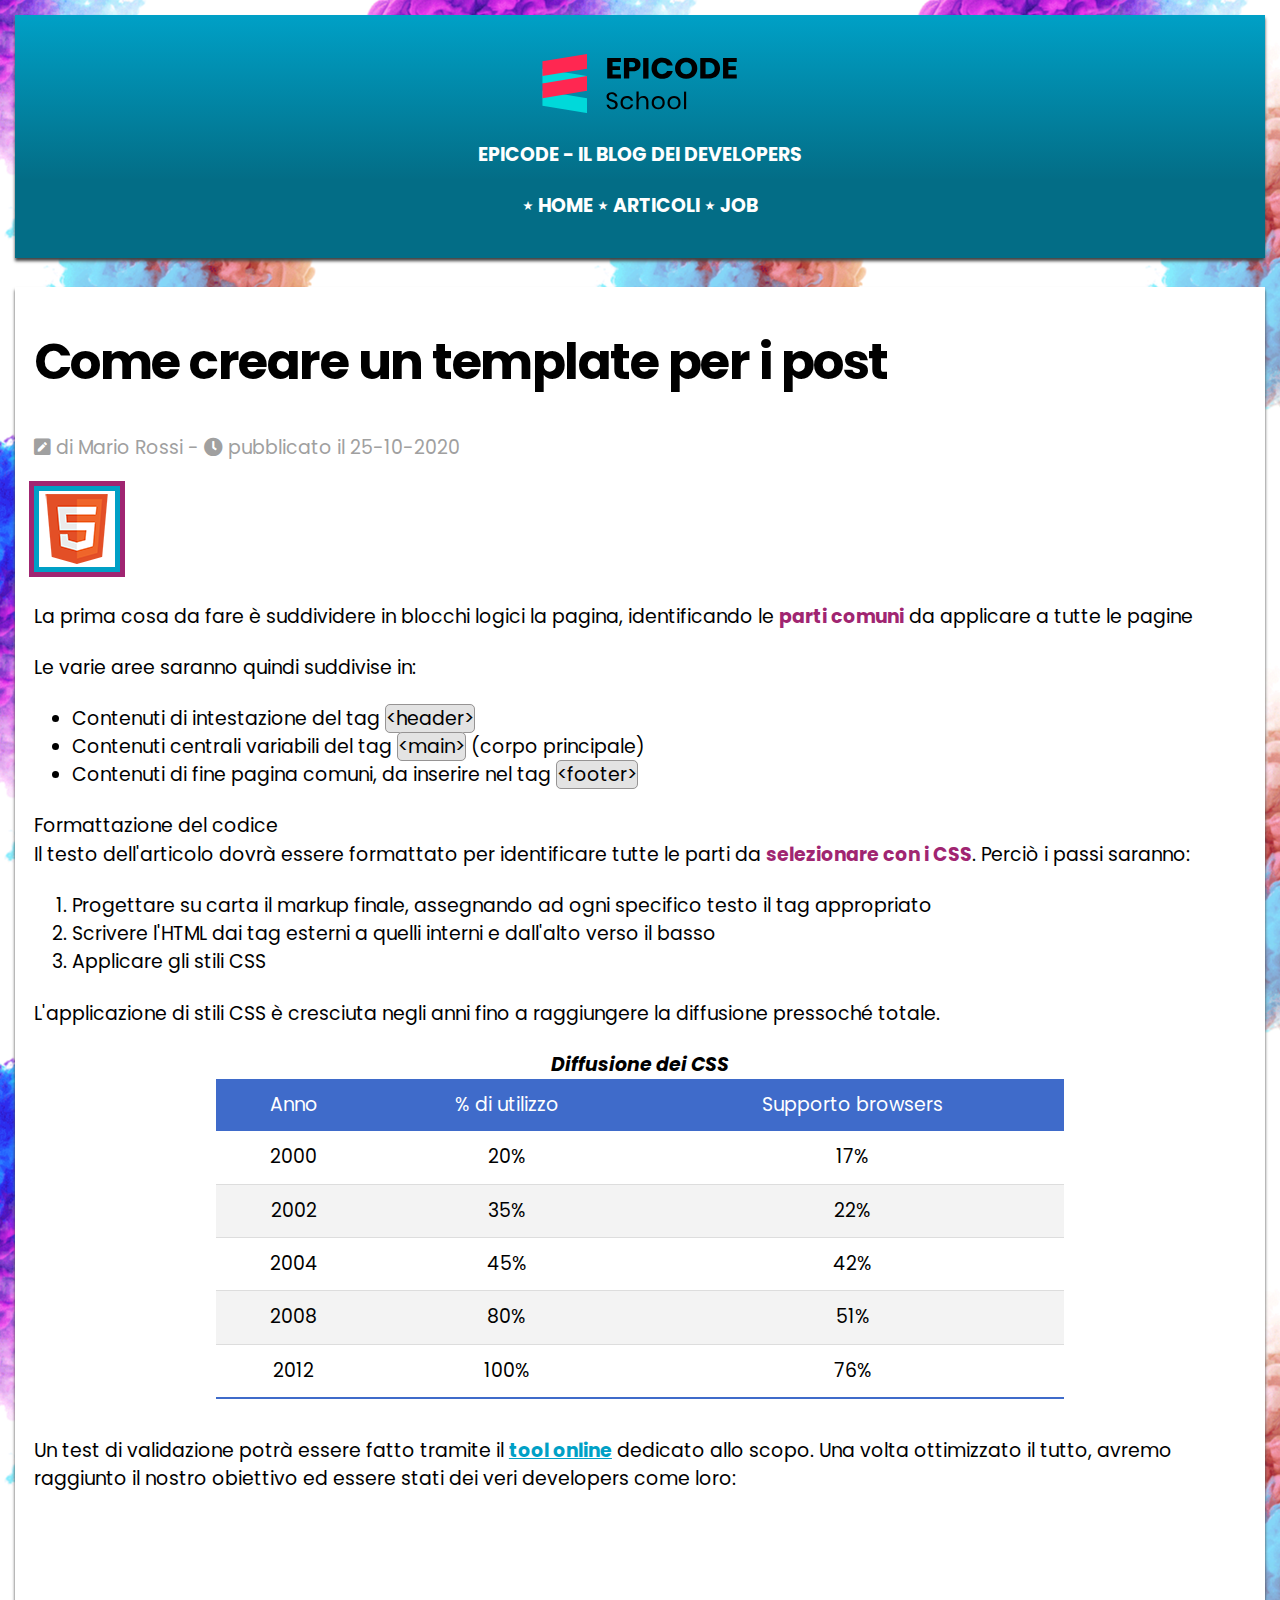
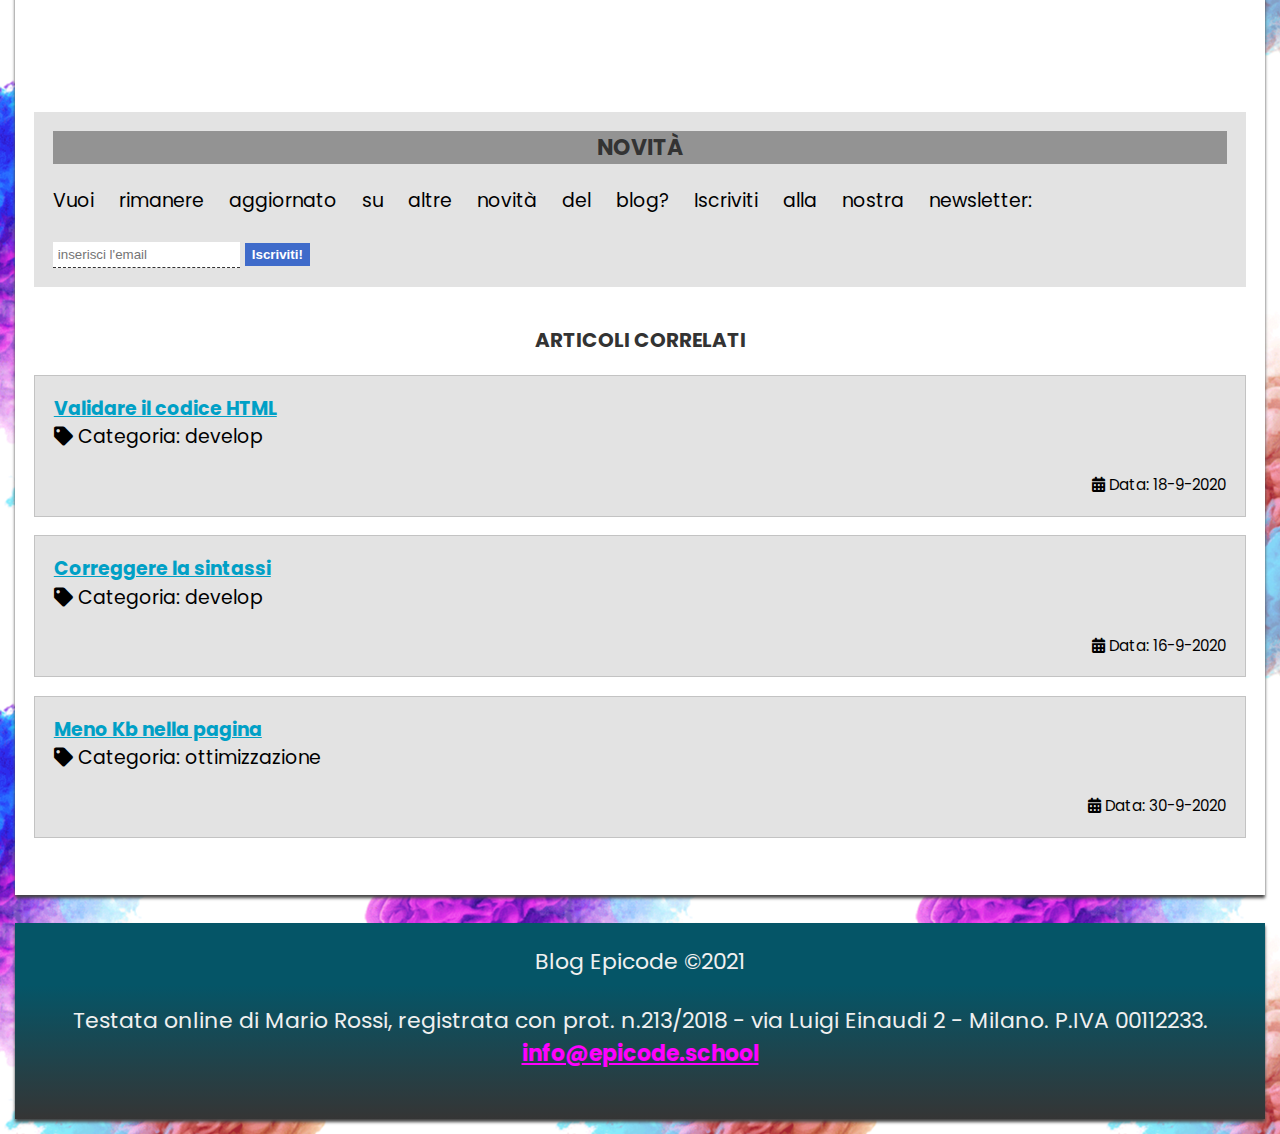
==== Day1/base_di_partenza/index.html @ 101a4054 "commit1-576px" ====
<!DOCTYPE html>
<html lang="it">

<head>
    <meta charset="utf-8">
    <title>Sviluppo di una pagina web - Blog Epicode</title>
    <meta name="description"
        content="Primi passi operativi per creare un modello di pagina HTML per un post. Scopri come iniziare in modo facile.">
    <meta name="viewport" content="width=device-width, initial-scale=1">
    <link rel="preconnect" href="https://fonts.gstatic.com">
    <link href="https://fonts.googleapis.com/css2?family=Poppins&display=swap" rel="stylesheet">
    <link rel="stylesheet" href="./assets/css/font-awesome.css">
    <link rel="stylesheet" href="./assets/css/reset.css">
    <link rel="stylesheet" href="./assets/css/style.css">
</head>

<body>
    <header>
        <div>
            <img src="./assets/img/logo.svg" alt="logo del blog" width="250" height="60">
            <p>Epicode - Il blog dei developers</p>
        </div>
        <nav>
            <ul>
                <li><a href="index.html" title="Home Page">Home</a></li>
                <li><a href="articoli.html" title="Elenco degli articoli tecnici pubblicati">Articoli</a></li>
                <li><a href="contatti.html" title="Candidati inviando un tuo cv">Job</a></li>
            </ul>
        </nav>

    </header>

    <hr>

    <main>
        <article>
            <h1>Come creare un template per i post</h1>
            <p><i class="fas fa-pen-square"></i> di Mario Rossi - <span><i class="fas fa-clock"></i> pubblicato il
                    25-10-2020</span></p>
                </p>
                <img src="./assets/img/badge.png" alt="Logo HTML5" id="logoHtml" />
                <p>
            <p>La prima cosa da fare è suddividere in blocchi logici la pagina, identificando le <strong>parti
                    comuni</strong> da applicare a tutte le pagine</p>

            <p>Le varie aree saranno quindi suddivise in:</p>
            <ul>
                <li>Contenuti di intestazione del tag <code>&lt;header&gt;</code></li>
                <li>Contenuti centrali variabili del tag <code>&lt;main&gt;</code> (corpo principale)</li>
                <li>Contenuti di fine pagina comuni, da inserire nel tag <code>&lt;footer&gt;</code></li>
            </ul>

            <h2>Formattazione del codice</h2>
            <p>Il testo dell'articolo dovrà essere formattato per identificare tutte le parti da <strong>selezionare con
                    i CSS</strong>. Perciò i passi saranno:</p>
            <ol>
                <li>Progettare su carta il markup finale, assegnando ad ogni specifico testo il tag appropriato</li>
                <li>Scrivere l'HTML dai tag esterni a quelli interni e dall'alto verso il basso</li>
                <li>Applicare gli stili CSS</li>
            </ol>

            <p>L'applicazione di stili CSS è cresciuta negli anni fino a raggiungere la diffusione pressoché totale.</p>

            <table>
                <caption>Diffusione dei CSS</caption>
                <thead>
                    <tr>
                        <th>Anno</th>
                        <th>% di utilizzo</th>
                        <th>Supporto browsers</th>
                    </tr>
                </thead>
                <tbody>
                    <tr>
                        <td>2000</td>
                        <td>20&percnt;</td>
                        <td>17&percnt;</td>
                    </tr>
                    <tr>
                        <td>2002</td>
                        <td>35&percnt;</td>
                        <td>22&percnt;</td>
                    </tr>
                    <tr>
                        <td>2004</td>
                        <td>45&percnt;</td>
                        <td>42&percnt;</td>
                    </tr>
                    <tr>
                        <td>2008</td>
                        <td>80&percnt;</td>
                        <td>51&percnt;</td>
                    </tr>
                    <tr>
                        <td>2012</td>
                        <td>100&percnt;</td>
                        <td>76&percnt;</td>
                    </tr>
                </tbody>
            </table>

            <p>Un test di validazione potrà essere fatto tramite il <a href="https://jigsaw.w3.org/css-validator/"
                    target="blank" title="Validatore CSS online del W3C">tool online</a> dedicato allo scopo. Una volta
                ottimizzato il tutto, avremo raggiunto il nostro obiettivo ed essere stati dei veri developers come
                loro:</p>

            <iframe width="300" height="300" src="https://www.youtube.com/embed/dvOvHXruEDM"
                title="YouTube video player"
                allow="accelerometer; autoplay; clipboard-write; encrypted-media; gyroscope; picture-in-picture"
                allowfullscreen></iframe>

            <section>
                <h2>Novità</h2>
                <p>Vuoi rimanere aggiornato su altre novità del blog? Iscriviti alla nostra newsletter:</p>

                <form method="POST" action="elabora_form.php">
                    <fieldset>
                        <input type="email" name="user_email" id="user_email" placeholder="inserisci l'email" required>
                        <button type="submit">Iscriviti!</button>
                    </fieldset>
                </form>
            </section>

        </article>

        <aside>
            <h2>Articoli correlati</h2>
            <div>
                <a href="post2.html"
                    title="Passaggi guidati per validare correttamente tutto il codice sviluppato">Validare il codice
                    HTML</a>
                <p><i class="fas fa-tag"></i> Categoria: develop</p>
                <p><i class="fas fa-calendar-alt"></i> Data: 18-9-2020</p>
            </div>

            <div>
                <a href="post3.html"
                    title="Passaggi guidati per controllare e correggere tutto il codice sviluppato">Correggere la
                    sintassi</a>
                <p><i class="fas fa-tag"></i> Categoria: develop</p>
                <p><i class="fas fa-calendar-alt"></i> Data: 16-9-2020</p>
            </div>

            <div>
                <a href="post4.html" title="Consigli ed approcci per ridurre il peso della pagina">Meno Kb nella
                    pagina</a>
                <p><i class="fas fa-tag"></i> Categoria: ottimizzazione</p>
                <p><i class="fas fa-calendar-alt"></i> Data: 30-9-2020</p>
            </div>
        </aside>
    </main>

    <hr>

    <footer>
        <p>Blog Epicode &copy;2021</p>
        <address>Testata online di Mario Rossi, registrata con prot. n.213/2018 - via Luigi Einaudi 2 - Milano. P.IVA
            00112233. <a href="mailto:info@epicode.school"
                title="contattami per informazioni/lavoro/privacy">info@epicode.school</a></address>
    </footer>

</body>

</html>
---- Day1/base_di_partenza/assets/css/style.css ----
/* IMPOSTAZIONI GENERALI */
html {
  font-size: 62.5%;
}
body {
  font-family: Poppins, "Helvetica Neue", sans-serif;
  font-size: 1.4rem;
  line-height: 1.5;
  padding: 15px;
  background-image: url("../img/sfondo.png");
  background-position: center center;
}
* {
  box-sizing: border-box;
}
hr {
  display: none;
} /* rimuove l'elemento */

/* HEADER */
header {
  background: rgb(0, 160, 198);
  background: linear-gradient(
    180deg,
    rgba(0, 160, 198, 1) 0%,
    rgba(3, 109, 134, 1) 68%
  );
  text-align: center;
  text-transform: uppercase;
  font-weight: bold;
  color: white;
  box-shadow: 0 3px 3px #444;
  margin-bottom: 1.5em;
  padding: 2em 1.5em;
}
header div img {
  margin-bottom: 20px;
}
header nav ul {
  margin: 0;
}
header nav li {
  list-style: none;
}
header nav li a {
  color: white;
  text-decoration: none;
}
header nav li a:hover {
  color: red;
}
header nav li a::before {
  content: "\22c6\0020";
}

/* MAIN */
main {
  background-color: #fff;
  box-shadow: 0 3px 3px #444;
  padding: 2em 1em;
  margin-bottom: 1.5em;
}
section {
  background-color: #e3e3e3;
  padding: 1em;
  margin-bottom: 2em;
}
section h2 {
  text-align: center;
  color: #333;
  font-size: 2rem;
  font-weight: bold;
  text-transform: uppercase;
  margin-bottom: 1em;
}

/* ELEMENTI NEL MAIN - ARTICLE */
h1 {
  font-size: 2.6rem;
  font-weight: bold;
  letter-spacing: -0.03em;
  margin-bottom: 0.7em;
}
p,
address,
ul,
ol,
dl,
blockquote {
  margin-bottom: 1.2em;
}
h1 + p {
  color: #a0a0a0;
}
ul,
ol {
  margin-left: 2em;
}
a {
  color: #00a0c6;
  font-weight: bold;
}
strong {
  color: #a02571;
  font-weight: bold;
}
code {
  background-color: #e3e3e3;
  border: 1px solid #969494;
  border-radius: 5px;
}
iframe {
  width: 100%;
  height: auto;
  margin-bottom: 2em;
  border-radius: 20px;
}

/* TABELLE */
table {
  margin-bottom: 2em;
}
caption {
  font-weight: bold;
  font-style: italic;
}
thead tr {
  background-color: #3f6bca;
  color: #ffffff;
}
th,
td {
  padding: 12px 15px;
  vertical-align: bottom;
  text-align: center;
}
tbody tr {
  border-bottom: 1px solid #dddddd;
}

tbody tr:nth-of-type(even) {
  background-color: #f3f3f3;
}

tbody tr:last-of-type {
  border-bottom: 2px solid #3f6bca;
}

/* FORM */
input {
  padding: 5px;
  border: 0;
  border-bottom: 1px dashed #333;
}
button {
  padding: 4px 7px;
  background-color: #3f6bca;
  border: 0;
  color: white;
  font-weight: bold;
}

/* ELEMENTI NELL' ASIDE */
aside h2 {
  text-align: center;
  color: #333;
  font-size: 2rem;
  font-weight: bold;
  text-transform: uppercase;
  margin-bottom: 1em;
}
aside div {
  background-color: #e3e3e3;
  border: 1px solid #c3c3c3;
  margin-bottom: 1em;
  padding: 1em;
}
aside div p:last-child {
  margin-bottom: 0;
  font-size: 0.8em;
  text-align: right;
}

/* FOOTER */
footer {
  background: rgb(53, 53, 53);
  background: linear-gradient(
    0deg,
    rgba(53, 53, 53, 1) 0%,
    rgba(5, 85, 103, 1) 68%
  );
  box-shadow: 0 3px 3px #444;
  color: #f0f0f0;
  padding: 1em;
  text-align: center;
  font-size: 1.2rem;
}
footer a {
  color: fuchsia;
}
#logoHtml {
  border: solid 0.5rem #00a0c6;
  outline: solid 0.5rem #a02571;
  margin-right: 20px;
  padding: 3px;
}
/*576px*/

@media screen and (min-width: 576px) {
  table {
    margin: auto;
    margin-bottom: 2em;
    width: 70%;
  }
  header ul li {
    display: inline-block;
  }
  h1 {
    font-size: 5rem;
  }
  body {
    font-size: 1.89rem;
    font-weight: none;
  }
  section h2 {
    font-size: 2.2rem;
    background-color: #939393;
  }
  section p {
    line-height: 3rem;
    word-spacing: 2rem;
  }
  footer {
    font-size: 2.2rem;
  }
}
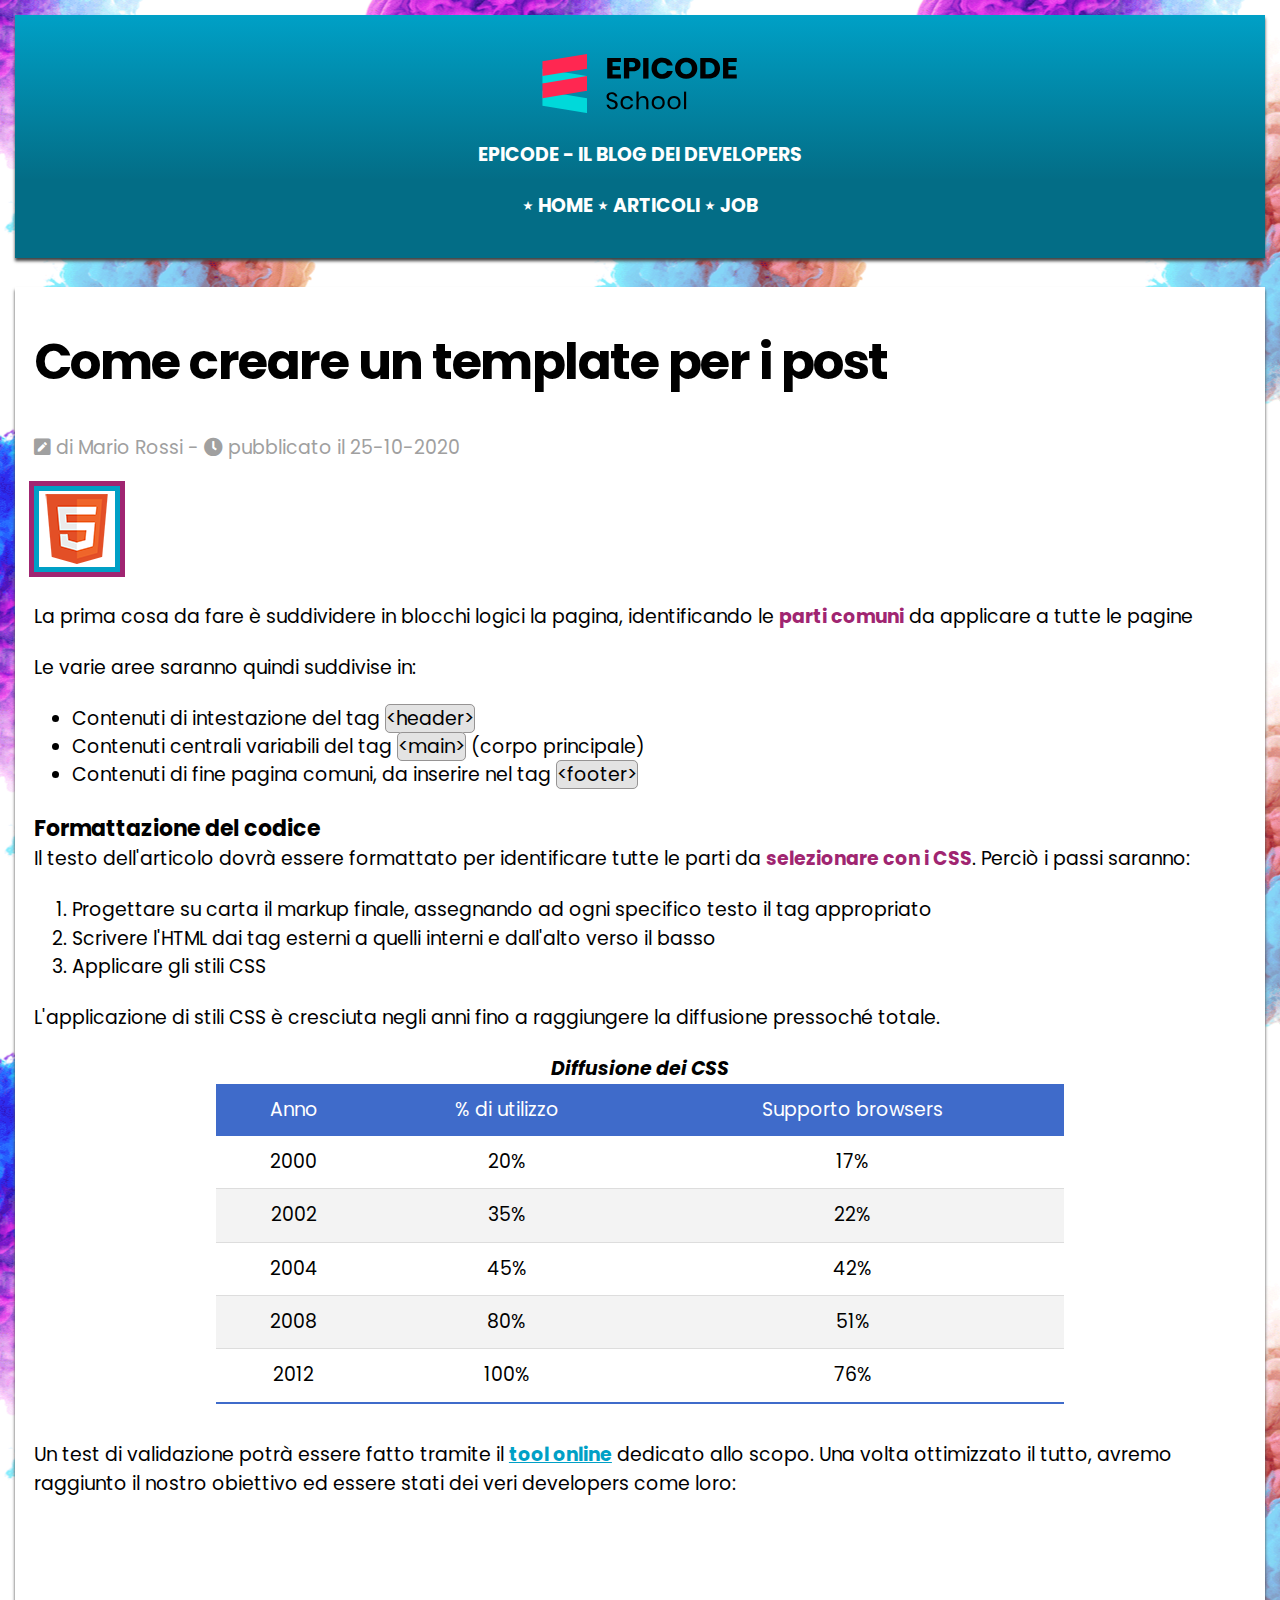
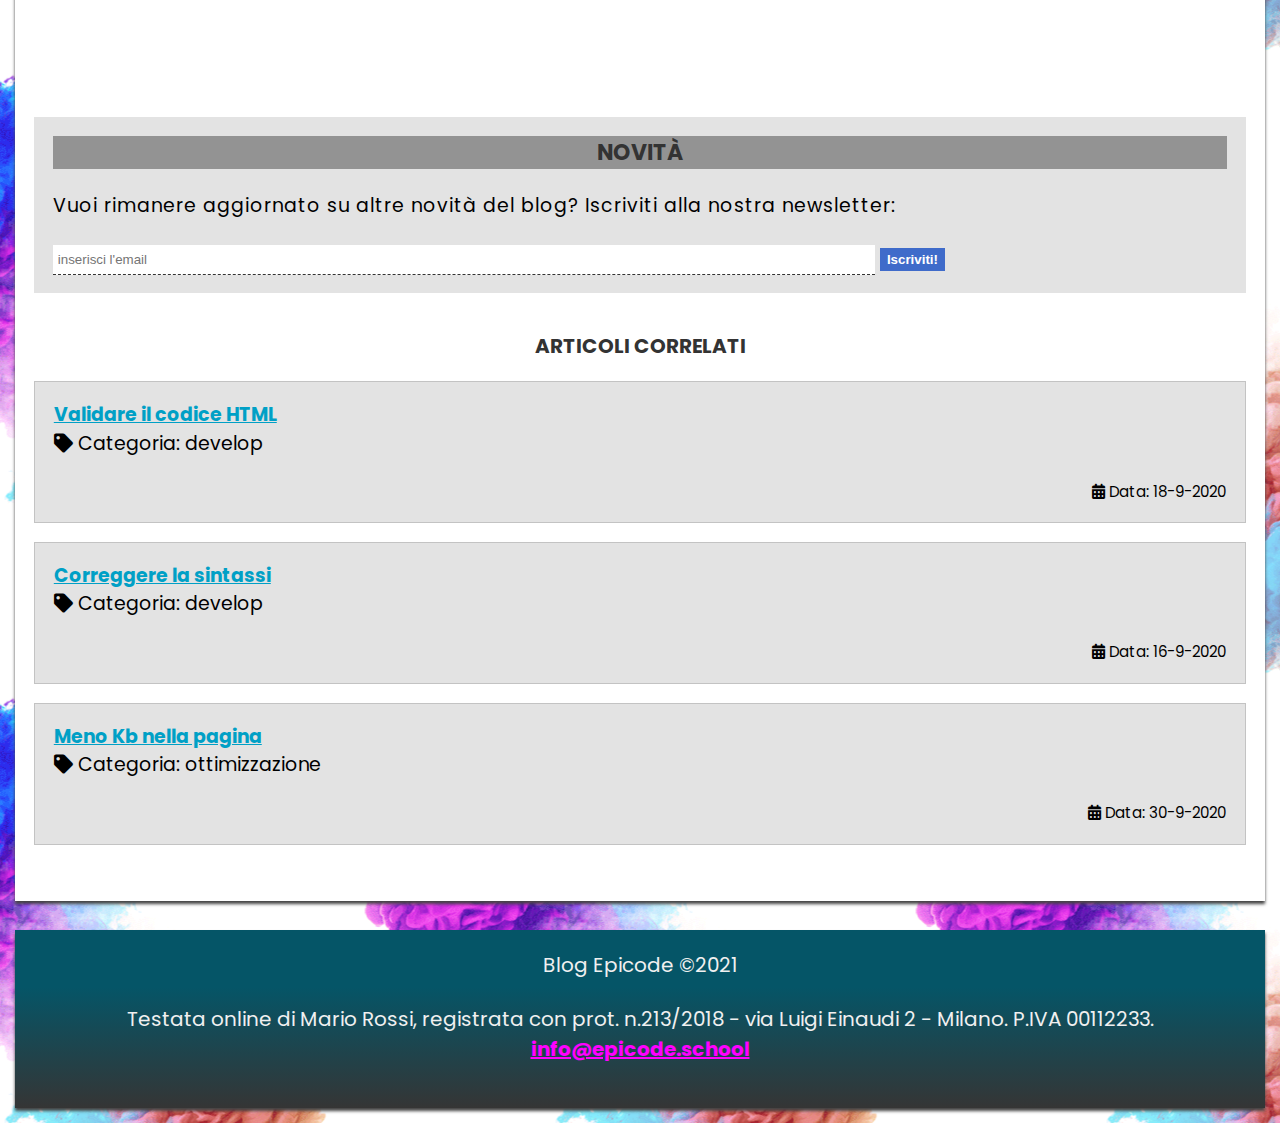
==== commit 3d554626: "commit2 768px" ====
--- a/Day1/base_di_partenza/index.html
+++ b/Day1/base_di_partenza/index.html
@@ -111,7 +111,7 @@
 
             <section>
                 <h2>Novità</h2>
-                <p>Vuoi rimanere aggiornato su altre novità del blog? Iscriviti alla nostra newsletter:</p>
+                <p id="Iscriviti">Vuoi rimanere aggiornato su altre novità del blog? Iscriviti alla nostra newsletter:</p>
 
                 <form method="POST" action="elabora_form.php">
                     <fieldset>
--- a/Day1/base_di_partenza/assets/css/style.css
+++ b/Day1/base_di_partenza/assets/css/style.css
@@ -234,3 +234,25 @@
     font-size: 2.2rem;
   }
 }
+
+/*768px*/
+
+@media screen and (min-width: 768px) {
+  input {
+    width: 70%;
+    height: 3rem;
+  }
+  footer {
+    font-size: 2rem;
+  }
+  h2 {
+    font-weight: bold;
+    font-size: 2.2rem;
+  }
+  #Iscriviti {
+    word-spacing: inherit;
+    letter-spacing: 1px;
+  }
+}
+
+/*1200px*/
